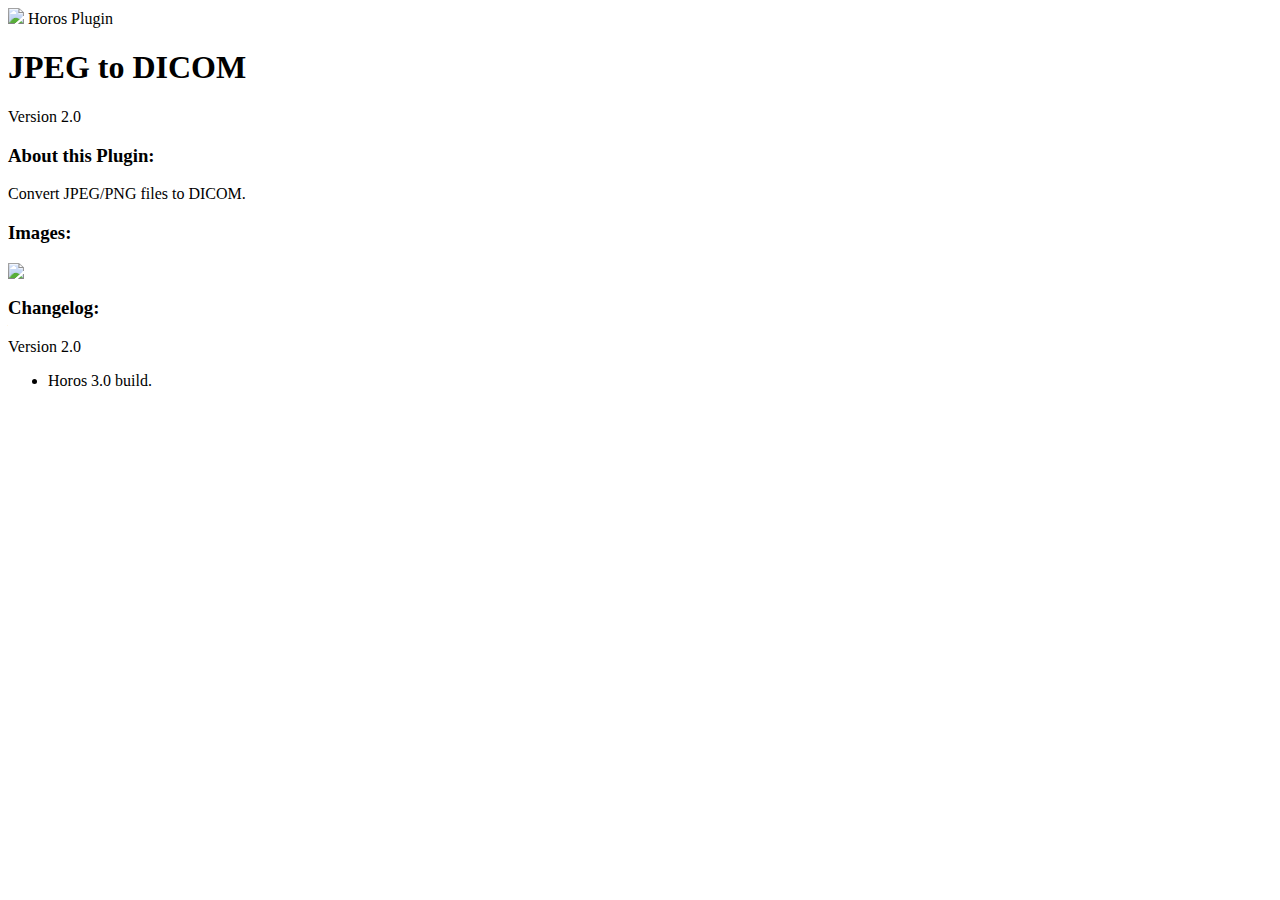
==== horlix-content/plugins/horlix/JPEGtoDIOM/html/index.html @ 03b6cec5 "add index" ====
<!DOCTYPE html PUBLIC "-//W3C//DTD XHTML 1.0 Transitional//EN" "http://www.w3.org/TR/xhtml1/DTD/xhtml1-transitional.dtd">
<!-- saved from url=(0070)https://horosproject.org/horos-content/plugins/horos/JPEGToDICOM/html/ -->
<html xmlns="http://www.w3.org/1999/xhtml" xml:lang="en" lang="en"><head><meta http-equiv="Content-Type" content="text/html; charset=UTF-8">
		<script src="./index_files/redirect.js"></script>
		<link href="./index_files/style.css" rel="stylesheet" type="text/css">
	</head>

	<body>

		<div id="header">
      <div class="plugin-identification">
        <img class="horos-logo" src="./index_files/horos-logo.png">
        <span class="horos-name">Horos Plugin</span>
        <h1>JPEG to DICOM</h1>
      </div>
      <div class="version">Version 2.0</div>
    </div>

		<div id="content">

      <div class="content-block">
        <h3>About this Plugin:</h3>
        <p>Convert JPEG/PNG files to DICOM.</p>
      </div>

      <div class="content-block">
        <h3>Images:</h3>
        <img src="./index_files/screenshot01.png">
      </div>

      <div class="content-block">
        <h3>Changelog:</h3>
        <div class="version">Version 2.0</div>
        <ul>
          <li>Horos 3.0 build.</li>
        </ul>
      </div>

  	</div>

	


</body></html>
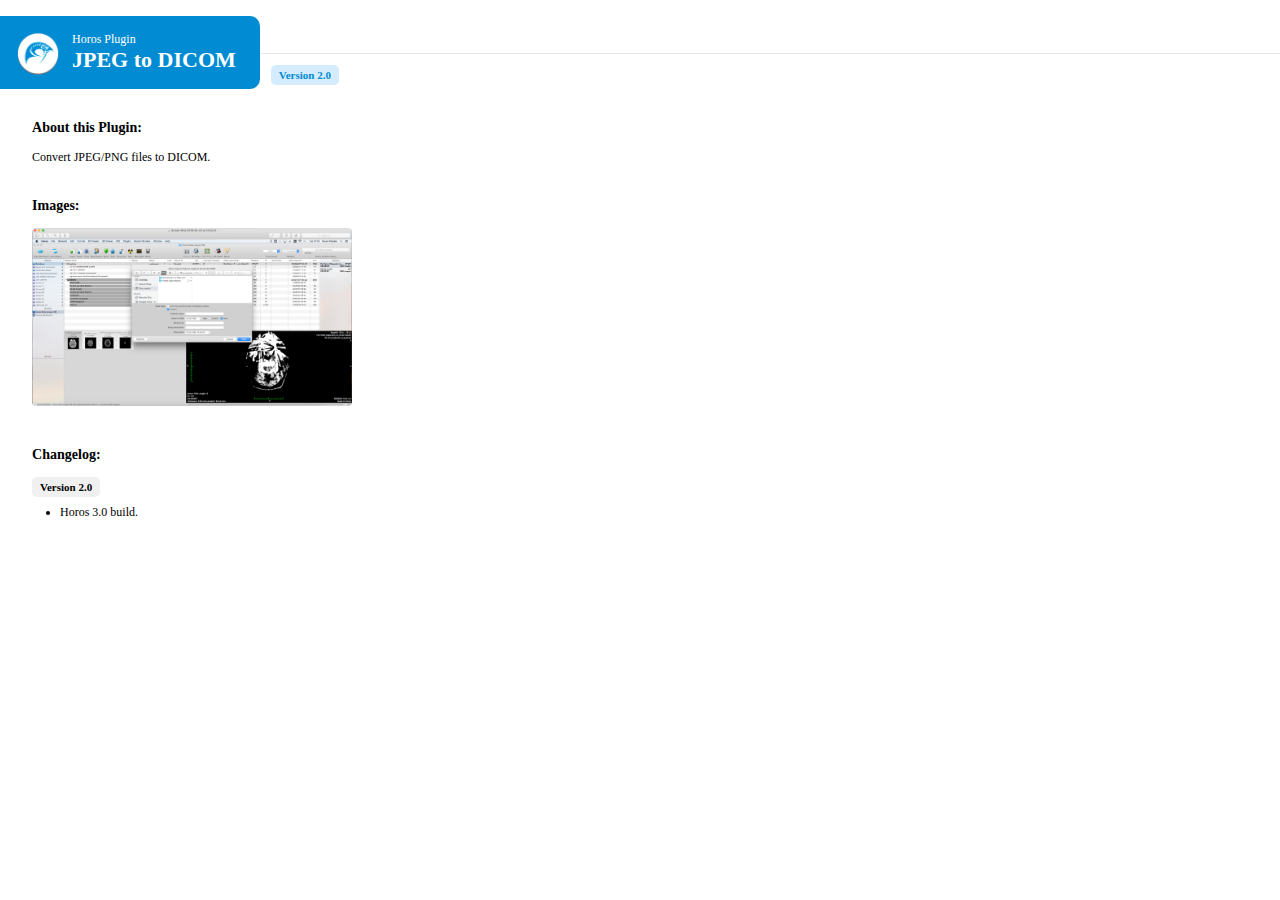
==== commit b568e7a5: "fix" ====
--- a/horlix-content/plugins/horlix/JPEGtoDIOM/html/index.html
+++ b/horlix-content/plugins/horlix/JPEGtoDIOM/html/index.html
@@ -1,15 +1,15 @@
 <!DOCTYPE html PUBLIC "-//W3C//DTD XHTML 1.0 Transitional//EN" "http://www.w3.org/TR/xhtml1/DTD/xhtml1-transitional.dtd">
 <!-- saved from url=(0070)https://horosproject.org/horos-content/plugins/horos/JPEGToDICOM/html/ -->
 <html xmlns="http://www.w3.org/1999/xhtml" xml:lang="en" lang="en"><head><meta http-equiv="Content-Type" content="text/html; charset=UTF-8">
-		<script src="./index_files/redirect.js"></script>
-		<link href="./index_files/style.css" rel="stylesheet" type="text/css">
+		<script src="./index-files/redirect.js"></script>
+		<link href="./index-files/style.css" rel="stylesheet" type="text/css">
 	</head>
 
 	<body>
 
 		<div id="header">
       <div class="plugin-identification">
-        <img class="horos-logo" src="./index_files/horos-logo.png">
+        <img class="horos-logo" src="./index-files/horos-logo.png">
         <span class="horos-name">Horos Plugin</span>
         <h1>JPEG to DICOM</h1>
       </div>
@@ -25,7 +25,7 @@
 
       <div class="content-block">
         <h3>Images:</h3>
-        <img src="./index_files/screenshot01.png">
+        <img src="./index-files/screenshot01.png">
       </div>
 
       <div class="content-block">
@@ -41,4 +41,4 @@
 	
 
 
-</body></html>+</body></html>
--- a/horlix-content/plugins/horlix/JPEGtoDIOM/html/index-files/style.css
+++ b/horlix-content/plugins/horlix/JPEGtoDIOM/html/index-files/style.css
@@ -0,0 +1,84 @@
+body {
+	font-size: 12px;
+	font-family: "Lucida Grande";
+	margin: 0;
+}
+
+#header {
+	padding-top: 1rem;
+}
+
+.plugin-identification {
+	background-color: #008bd2;
+	color: white;
+	padding: 1rem 1.5rem 1rem 4.5rem;
+	display: inline-block;
+	border-bottom-right-radius: 10px;
+	border-top-right-radius: 10px;
+	position: relative;
+}
+
+.plugin-identification:after {
+	content: '';
+	position: absolute;
+	top: 50%;
+	left: 100%;
+	width: 1000%;
+	border-bottom: 1px solid #E6E6E6;
+}
+
+.horos-logo {
+	width: 44px;
+	position: absolute;
+	top: 1rem;
+	left: 1rem;
+}
+
+.horos-name {
+
+}
+
+h1 {
+	margin: 0;
+	font-size: 22px;
+}
+
+.version {
+	padding: 0.25rem 0.5rem;
+	font-weight: 600;
+	font-size: 11px;
+	background-color: #F0F0F0;
+	border-radius: 5px;
+	display: inline-block;
+}
+
+#header .version {
+	background-color: #D4ECFD;
+	color: #008bd2;
+	margin-left: 0.5rem;
+	margin-bottom: 0.25rem;
+	vertical-align: bottom;
+}
+
+#content {
+	padding: 1rem 2rem;
+}
+
+.content-block {
+	margin-bottom: 2rem;
+}
+
+#content img {
+	display: inline-block;
+	max-height: 15rem;
+	max-width: 20rem;
+	margin-right: 0.5rem;
+	margin-bottom: 0.5rem;
+	border-radius: 4px;
+}
+
+ul {
+	padding-left: 1.75rem;
+	margin-top: 0.5rem;
+	margin-bottom: 1rem;
+}
